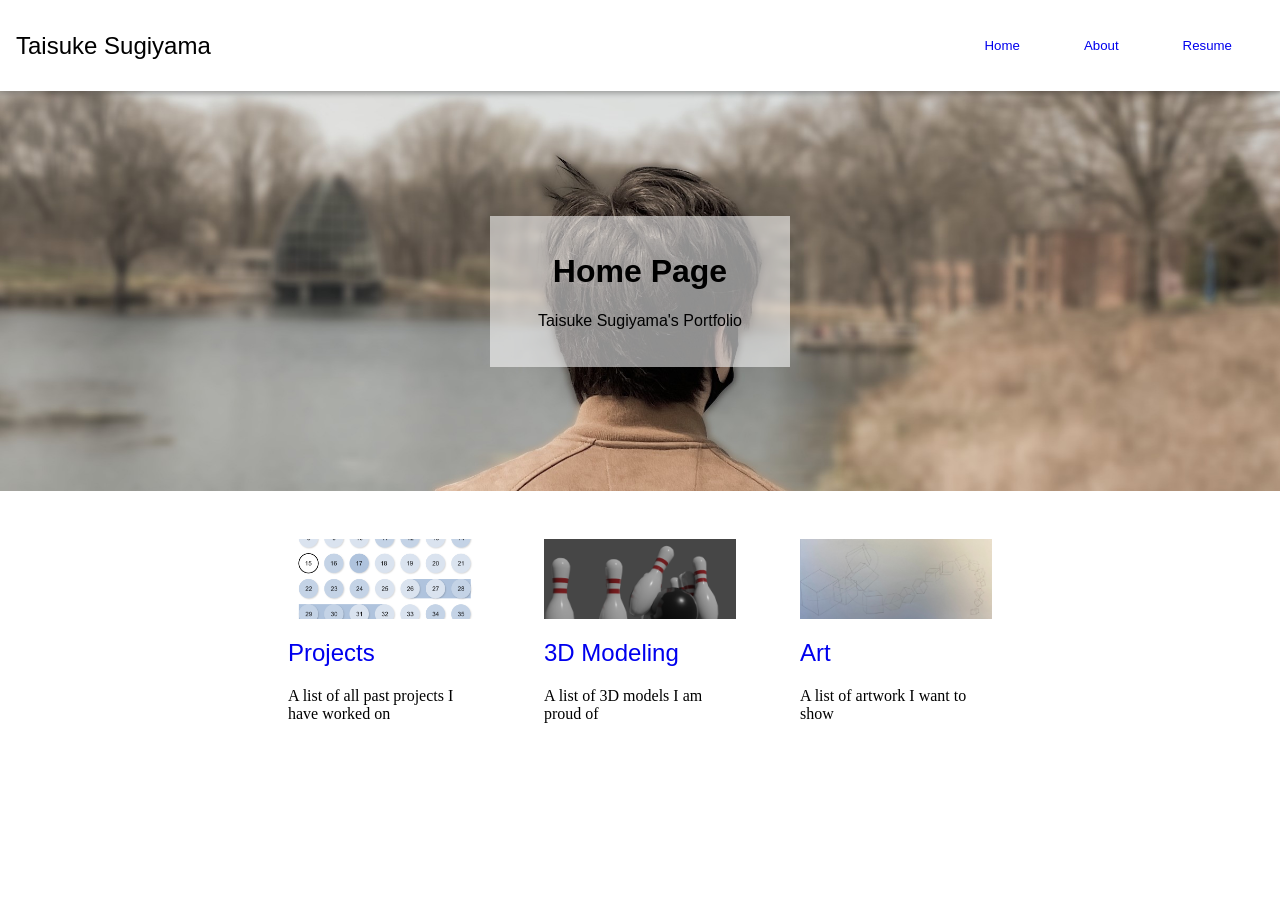
==== index.html @ c657aadc "debug photo issue" ====
<!DOCTYPE html>
<html>
<head>
    <meta charset="utf-8">
    <meta name="viewport" content="width=device-width, initial-scale=1"/>
    <title>Taisuke's Portfolio 2021</title>
    <link rel="stylesheet" href="styles/style.css">
    <link rel="stylesheet" href="styles/home.css">
</head>
<body id="home">
    <nav>
        <div id="titleLabel">Taisuke Sugiyama</div>
        <div class="horizontal-list-container">
            <ul id="navbarItems">
                <li><h5><a href="index.html">Home</a></h5></li>
                <li><h5><a href="about.html">About</a></h5></li>
                <li><h5><a href="resume.html">Resume</a></h5></li>
            </ul>
        </div>
    </nav>
    <div id="homeTitleContainer">
        <img src="images/portfolio/homePage.jpg" alt="Home Page Photo">
        <div>
            <h1>Home Page</h1>
            <h4>Taisuke Sugiyama's Portfolio</h4>
        </div>
    </div>
    <div id="content">
        <main class="horizontal-list-container">
            <ul id="portfolioItems">
                <li>
                    <div>
                        <img src="images/portfolio/projects.png" alt="My Projects">
                    </div>
                    <h2><a href="#">Projects</a></h2>
                    <p>A list of all past projects I have worked on</p>
                </li>
                <li>
                    <div>
                        <img src="images/portfolio/model.png" alt="My 3D Models">
                    </div>
                    <h2><a href="#">3D Modeling</a></h2>
                    <p>A list of 3D models I am proud of</p>
                </li>
                <li>
                    <div>
                        <img src="images/portfolio/art.jpg" alt="My Art">
                    </div>
                    <h2><a href="#">Art</a></h2>
                    <p>A list of artwork I want to show</p>
                </li>
            </ul>
        </main>
    </div>
    <script src="scripts/main.js"></script>
</body>
</html>
---- styles/style.css ----
body {
    margin: 0;
}

nav {
    display: flex;
    padding: 1rem;
    justify-content: space-between;
    box-shadow: 0 0rem 0.4rem 0.1rem #00000055;
}

nav > #titleLabel {
    margin: auto 0;
    font-size: 1.5rem;
    font-family: Helvetica, Arial, sans-serif;
    font-weight: lighter;
}

#content {
    margin: 3rem;
}

main > div {
    margin-top: 3rem;
    margin-bottom: 3rem;
}

main > div:first-child {
    margin-top: 0;
    margin-bottom: 3rem;
}

main > #pageHeader {
    text-align: center;
}

.horizontal-list-container {
    /* display: table; */
    display: flex;
    flex-direction: row;
    justify-content: center;
}

.horizontal-list-container a {
    text-decoration: none;
}

.horizontal-list-container > ul {
    list-style-type: none;
    padding: 0;
    display: inline;
}

.horizontal-list-container > ul > li {
    float: left;
}

#navbarItems {
    padding: 0;
    margin: 0;
}

#navbarItems > li {
    margin-left: 2em;
    margin-right: 2em;
}

h1, h2, h3, h4, h5, h6 {
    font-family: Helvetica, Arial, sans-serif;
    font-weight: lighter;
}

h3 {
    color: #d07c89;
}

p {
    font-family: Garamond, Georgia, serif;
}

h1 {
    font-weight: bold;
}
---- styles/home.css ----
#homeTitleContainer {
    position: relative;
    height: 25rem;
    overflow: hidden;
    display: flex;
    flex-direction: column;
    justify-content: center;
    align-items: center;
}

#homeTitleContainer > img {
    position: absolute;
    width: 100vw;
    object-fit: cover;
    z-index: -1;
}

#homeTitleContainer > div {
    text-align: center;
    padding: 1rem 3rem;
    background-color: #ffffff8f;
}

#portfolioItems {
    margin-top: 0;
    margin-bottom: 0;
}

#portfolioItems > li {
    position: relative;
    width: 12rem;
    margin: 0 2em;
    padding: 0;
}

#portfolioItems > li > div {
    display: flex;
    height: 5rem;
    overflow: hidden;
}

#portfolioItems > li > div > img {
    object-fit: cover;
    width: 100%;
}
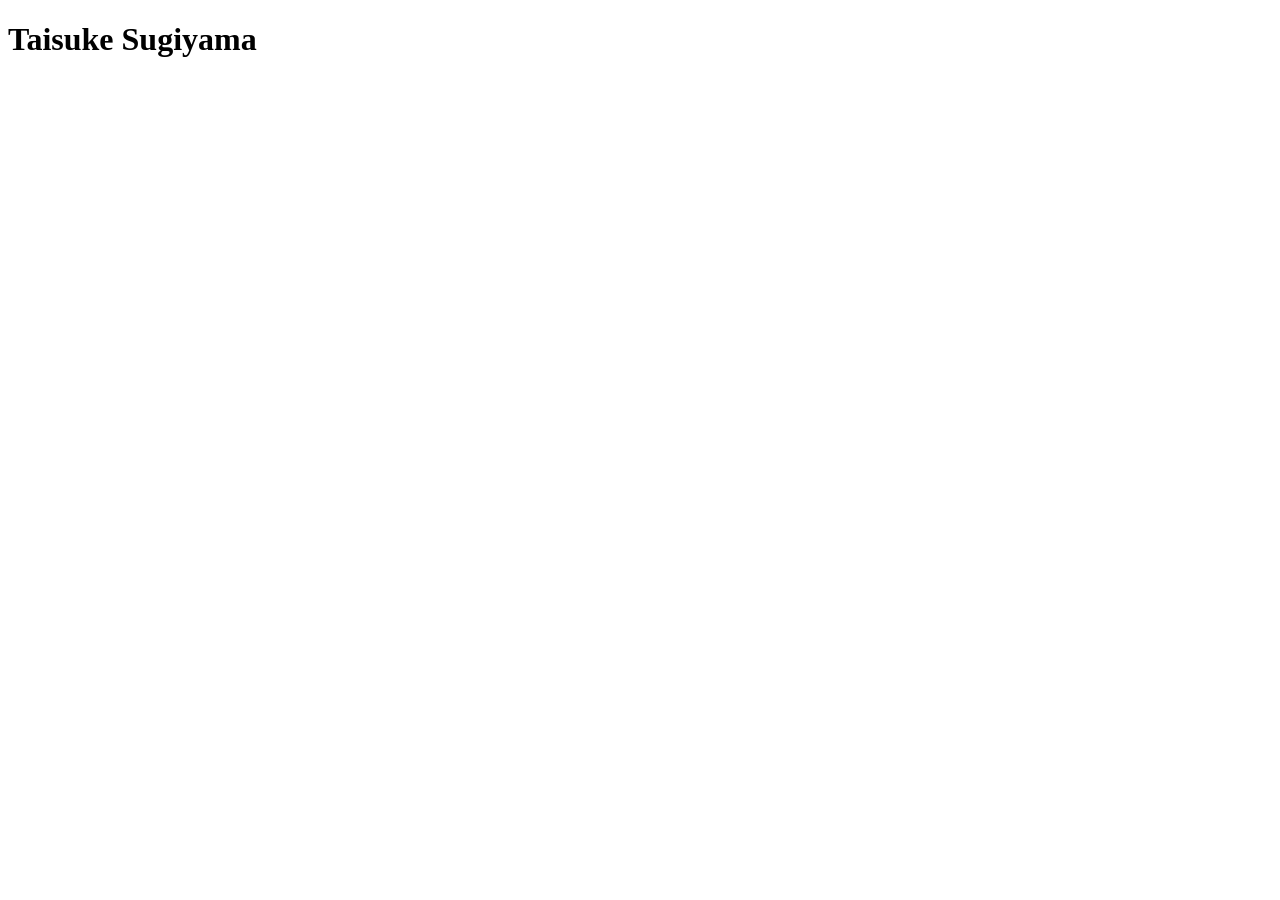
==== commit 673fc3e9: "Added base index.html file" ====
--- a/index.html
+++ b/index.html
@@ -1,57 +1,12 @@
 <!DOCTYPE html>
 <html>
-<head>
-    <meta charset="utf-8">
-    <meta name="viewport" content="width=device-width, initial-scale=1"/>
-    <title>Taisuke's Portfolio 2021</title>
-    <link rel="stylesheet" href="styles/style.css">
-    <link rel="stylesheet" href="styles/home.css">
-</head>
-<body id="home">
-    <nav>
-        <div id="titleLabel">Taisuke Sugiyama</div>
-        <div class="horizontal-list-container">
-            <ul id="navbarItems">
-                <li><h5><a href="index.html">Home</a></h5></li>
-                <li><h5><a href="about.html">About</a></h5></li>
-                <li><h5><a href="resume.html">Resume</a></h5></li>
-            </ul>
-        </div>
-    </nav>
-    <div id="homeTitleContainer">
-        <img src="images/portfolio/homePage.jpg" alt="Home Page Photo">
-        <div>
-            <h1>Home Page</h1>
-            <h4>Taisuke Sugiyama's Portfolio</h4>
-        </div>
-    </div>
-    <div id="content">
-        <main class="horizontal-list-container">
-            <ul id="portfolioItems">
-                <li>
-                    <div>
-                        <img src="images/portfolio/projects.png" alt="My Projects">
-                    </div>
-                    <h2><a href="#">Projects</a></h2>
-                    <p>A list of all past projects I have worked on</p>
-                </li>
-                <li>
-                    <div>
-                        <img src="images/portfolio/model.png" alt="My 3D Models">
-                    </div>
-                    <h2><a href="#">3D Modeling</a></h2>
-                    <p>A list of 3D models I am proud of</p>
-                </li>
-                <li>
-                    <div>
-                        <img src="images/portfolio/art.jpg" alt="My Art">
-                    </div>
-                    <h2><a href="#">Art</a></h2>
-                    <p>A list of artwork I want to show</p>
-                </li>
-            </ul>
-        </main>
-    </div>
-    <script src="scripts/main.js"></script>
-</body>
-</html>+  <head>
+    <title>Taisuke Sugiyama</title>
+    <meta charset="UTF-8">
+    <meta name="viewport" content="width=device-width, initial-scale=1">
+  </head>
+  <body>
+    <h1>Taisuke Sugiyama</h1>
+  </body>
+</html>
+
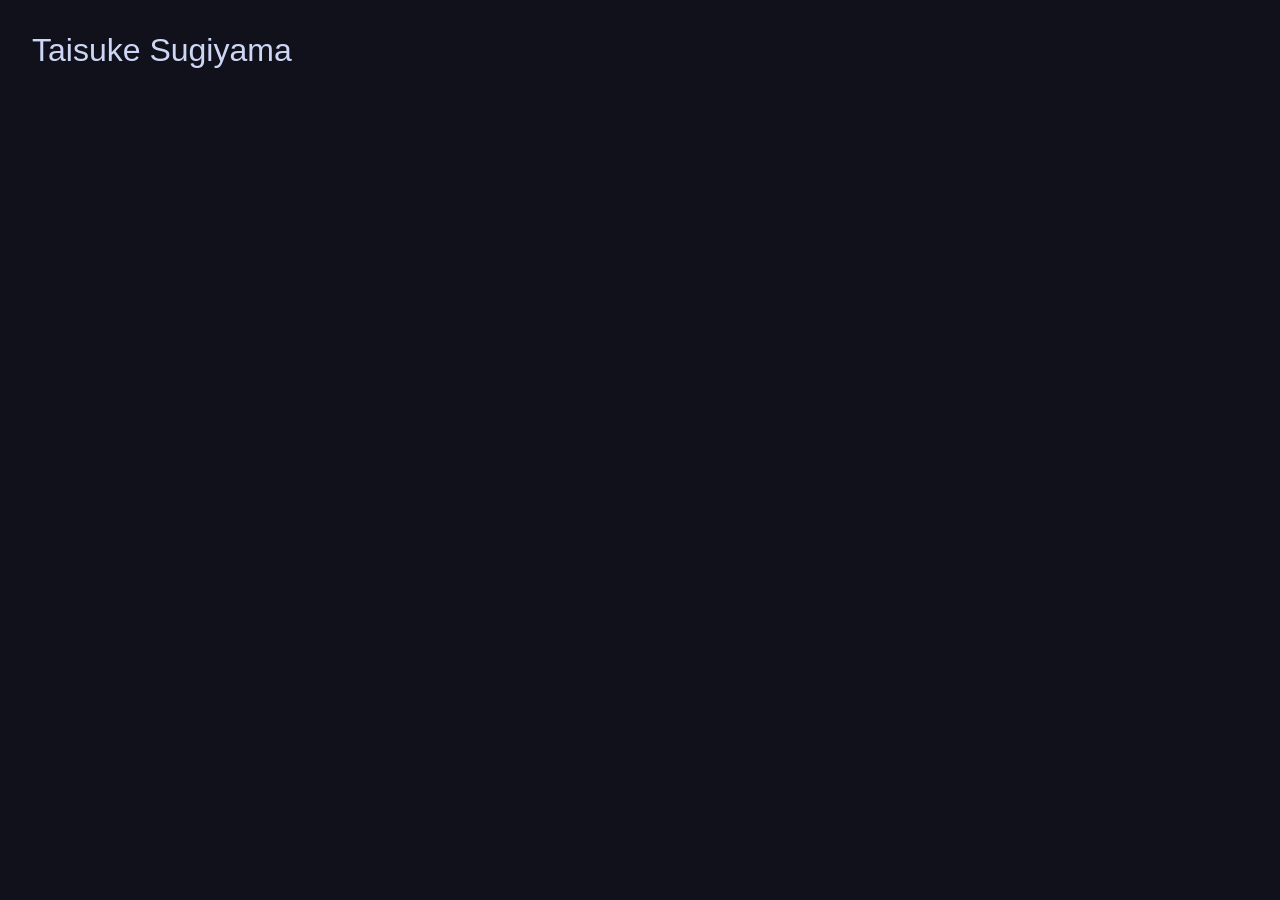
==== commit 19a9b225: "Added Catppuccin mocha theme" ====
--- a/index.html
+++ b/index.html
@@ -1,11 +1,12 @@
 <!DOCTYPE html>
-<html>
+<html lang="en-US">
   <head>
     <title>Taisuke Sugiyama</title>
     <meta charset="UTF-8">
     <meta name="viewport" content="width=device-width, initial-scale=1">
+    <link rel="stylesheet" href="styles/main.css">
   </head>
-  <body>
+  <body class="crust">
     <h1>Taisuke Sugiyama</h1>
   </body>
 </html>
--- a/styles/main.css
+++ b/styles/main.css
@@ -0,0 +1,38 @@
+
+body {
+  margin: 2rem;
+}
+
+.crust {
+  background-color: #11111b;
+}
+
+.mantle {
+  background-color: #181825;
+}
+
+.base {
+  background-color: #1e1e2e;
+}
+
+h1, h2, h3, h4, h5, h6, p {
+  font-family: Verdana, Arial, sans-serif;
+}
+
+h1 {
+  color: #cdd6f4;
+  font-weight: normal;  
+}
+
+h2 {
+  color: #bac2de;
+}
+
+h3 {
+  color: #a6adc8;
+}
+
+p {
+  color #cdd6f4;
+}
+
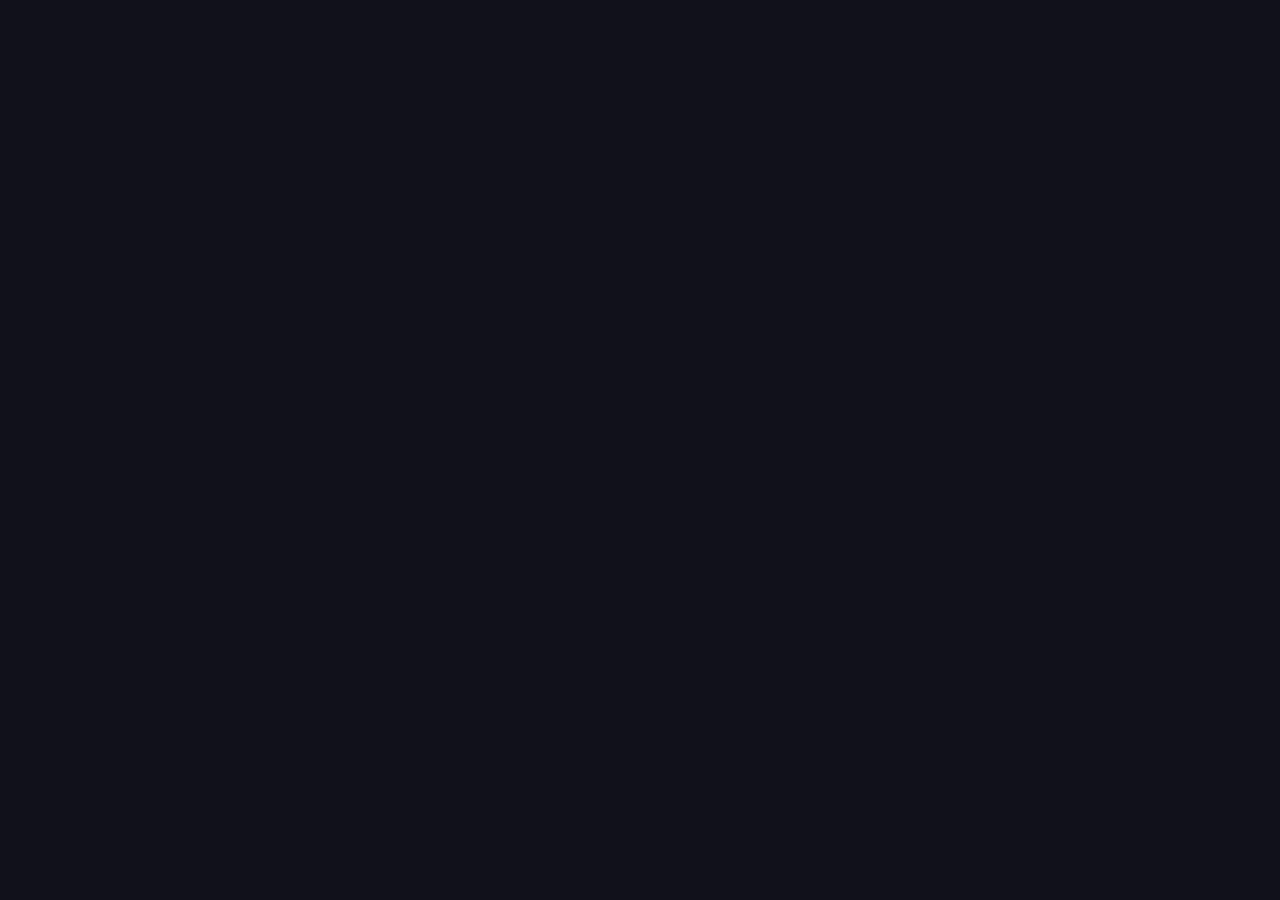
==== commit 1667c442: "Added main sections of home page" ====
--- a/index.html
+++ b/index.html
@@ -7,7 +7,18 @@
     <link rel="stylesheet" href="styles/main.css">
   </head>
   <body class="crust">
-    <h1>Taisuke Sugiyama</h1>
+    <div id="section-showcase">
+      
+    </div>
+    <div id="section-search">
+      
+    </div>
+    <div id="section-filter">
+      
+    </div>
+    <div id="section-list">
+      
+    </div>
   </body>
 </html>
 
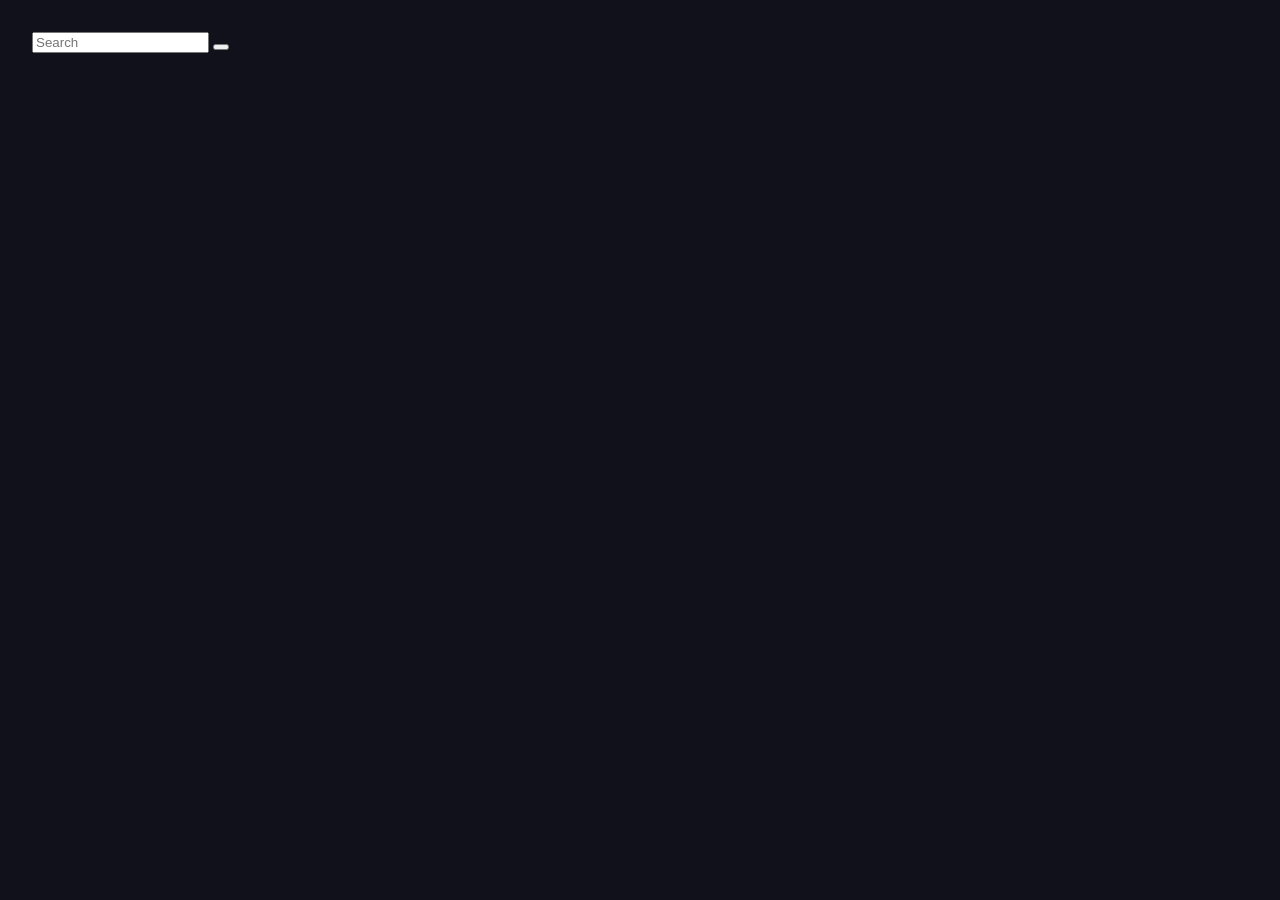
==== commit 413f0637: "Added search bar html" ====
--- a/index.html
+++ b/index.html
@@ -4,6 +4,7 @@
     <title>Taisuke Sugiyama</title>
     <meta charset="UTF-8">
     <meta name="viewport" content="width=device-width, initial-scale=1">
+    <link rel="stylesheet" href="https://cdn.lineicons.com/4.0/lineicons.css">
     <link rel="stylesheet" href="styles/main.css">
   </head>
   <body class="crust">
@@ -11,7 +12,10 @@
       
     </div>
     <div id="section-search">
-      
+      <form>
+        <input type="text" name="search-bar" placeholder="Search">
+        <button type="submit"><i class="lni lni-search-alt"></i></button>
+      </form>
     </div>
     <div id="section-filter">
       
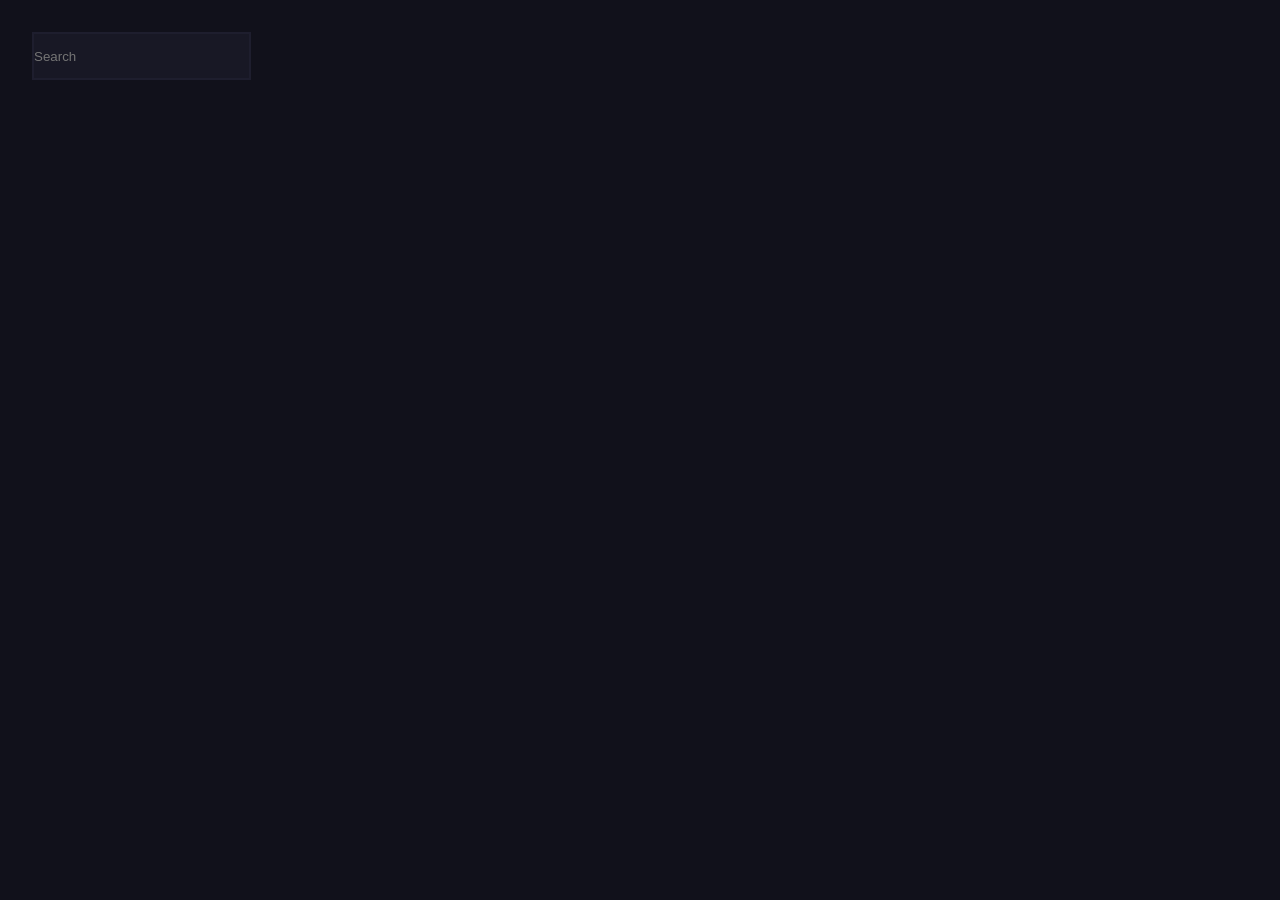
==== commit 2087dc09: "Basic CSS for Search Bar" ====
--- a/index.html
+++ b/index.html
@@ -4,16 +4,16 @@
     <title>Taisuke Sugiyama</title>
     <meta charset="UTF-8">
     <meta name="viewport" content="width=device-width, initial-scale=1">
-    <link rel="stylesheet" href="https://cdn.lineicons.com/4.0/lineicons.css">
+    <link href="https://cdn.lineicons.com/4.0/lineicons.css" rel="stylesheet">
     <link rel="stylesheet" href="styles/main.css">
-  </head>
+    <link rel="stylesheet" href="styles/home.css">
   <body class="crust">
     <div id="section-showcase">
       
     </div>
     <div id="section-search">
       <form>
-        <input type="text" name="search-bar" placeholder="Search">
+        <input type="text" name="search-text" placeholder="Search">
         <button type="submit"><i class="lni lni-search-alt"></i></button>
       </form>
     </div>
--- a/styles/home.css
+++ b/styles/home.css
@@ -0,0 +1,25 @@
+
+#section-search * {
+  padding: 0;
+}
+
+#section-search form {
+  display: flex;
+  height: 3rem;
+}
+
+#section-search input[type=text],
+#section-search button {
+  background: #181825;
+  border: 2px solid #1e1e2e;
+}
+
+#section-search input[type=text] {
+  border-right: none;
+}
+
+#section-search button {
+  border-left: none;
+  width: 3rem;
+}
+
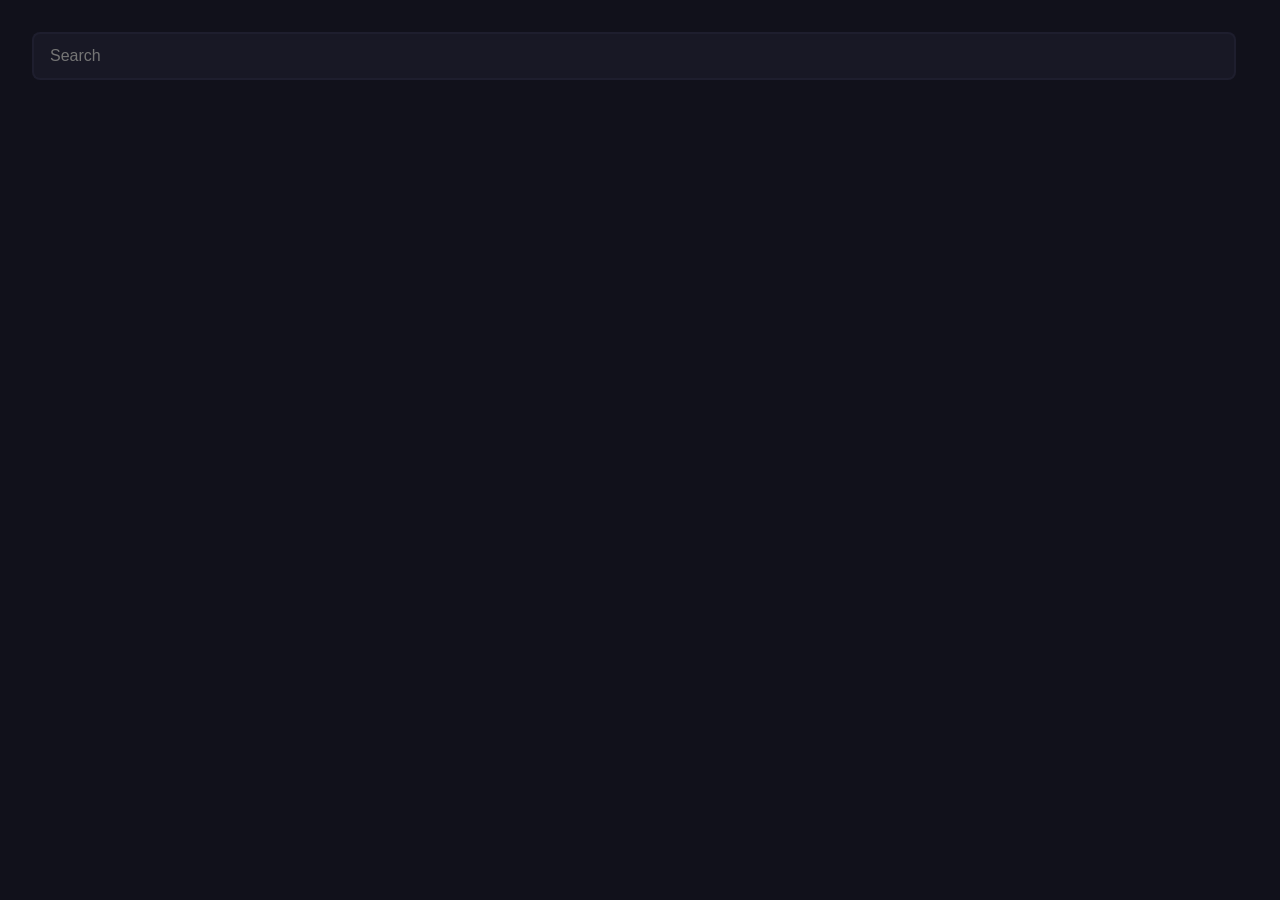
==== commit 602c35cc: "Merged from search-bar-style branch" ====
--- a/index.html
+++ b/index.html
@@ -4,7 +4,7 @@
     <title>Taisuke Sugiyama</title>
     <meta charset="UTF-8">
     <meta name="viewport" content="width=device-width, initial-scale=1">
-    <link href="https://cdn.lineicons.com/4.0/lineicons.css" rel="stylesheet">
+    <link rel="stylesheet" href="https://cdn.lineicons.com/4.0/lineicons.css">
     <link rel="stylesheet" href="styles/main.css">
     <link rel="stylesheet" href="styles/home.css">
   <body class="crust">
--- a/styles/home.css
+++ b/styles/home.css
@@ -1,6 +1,8 @@
 
 #section-search * {
   padding: 0;
+  color: #cdd6f4;
+  font-size: 1rem;
 }
 
 #section-search form {
@@ -16,10 +18,14 @@
 
 #section-search input[type=text] {
   border-right: none;
+  width: calc(100% - 3rem);
+  padding-left: 1rem;
+  border-radius: 0.5rem 0 0 0.5rem;
 }
 
 #section-search button {
   border-left: none;
-  width: 3rem;
+  padding-right: 1rem;
+  border-radius: 0 0.5rem 0.5rem 0;
 }
 
